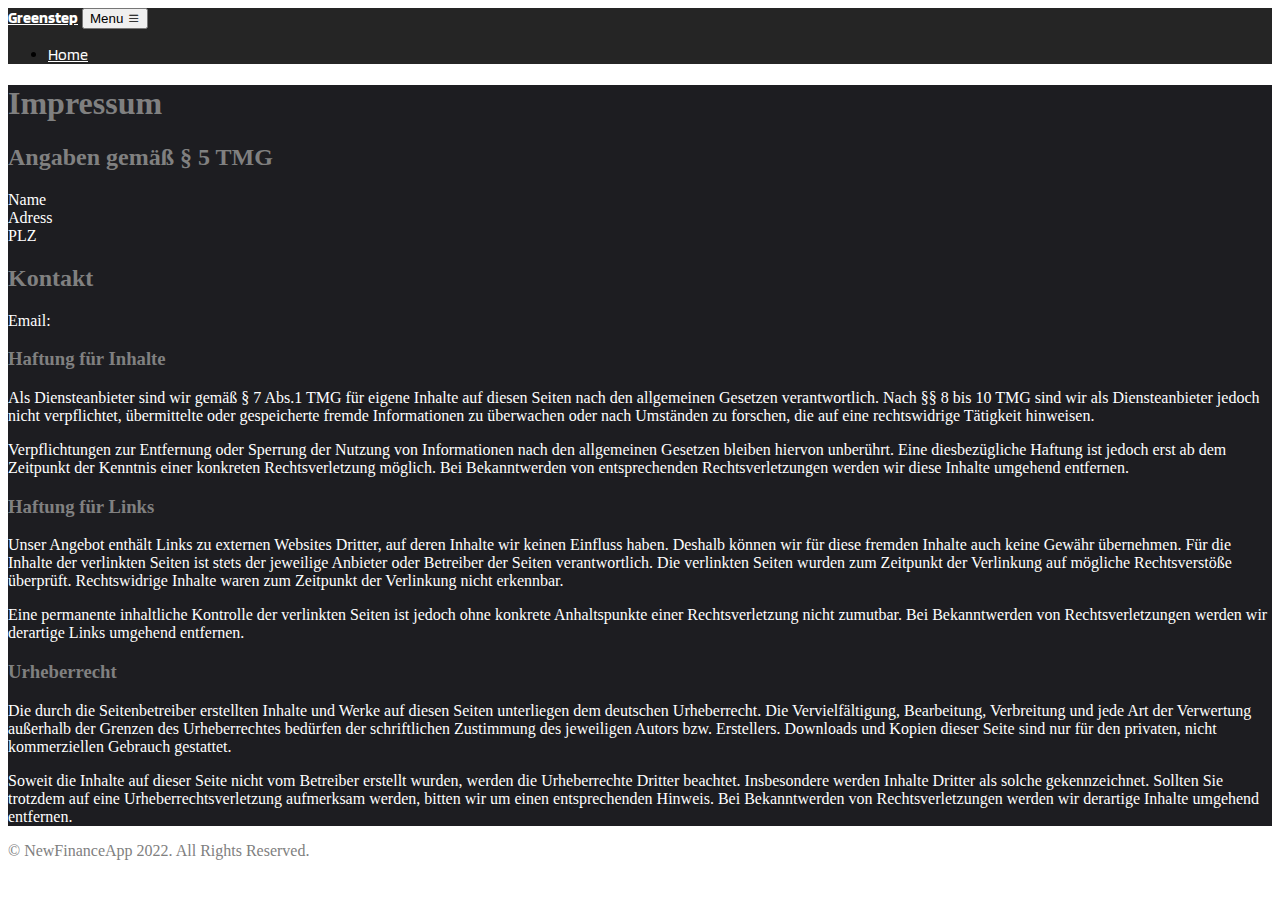
==== impressum.html @ c3f95649 "add video background" ====
<!DOCTYPE html>
<html lang="en">
    <head>
        <meta charset="utf-8" />
        <meta name="viewport" content="width=device-width, initial-scale=1, shrink-to-fit=no" />
        <meta name="description" content="" />
        <meta name="author" content="" />
        <title>Greenstep
        </title>
        <link rel="icon" type="image/x-icon" href="assets/favicon.ico" />
        <!-- Bootstrap icons-->
        <link href="https://cdn.jsdelivr.net/npm/bootstrap-icons@1.5.0/font/bootstrap-icons.css" rel="stylesheet" />
        <!-- Google fonts-->
        <link rel="preconnect" href="https://fonts.gstatic.com" />
        <link href="https://fonts.googleapis.com/css2?family=Newsreader:ital,wght@0,600;1,600&amp;display=swap" rel="stylesheet" />
        <link href="https://fonts.googleapis.com/css2?family=Mulish:ital,wght@0,300;0,500;0,600;0,700;1,300;1,500;1,600;1,700&amp;display=swap" rel="stylesheet" />
        <link href="https://fonts.googleapis.com/css2?family=Kanit:ital,wght@0,400;1,400&amp;display=swap" rel="stylesheet" />
        <link rel="preconnect" href="https://fonts.googleapis.com/%22%3E
        <link rel="preconnect" href="https://fonts.gstatic.com/" crossorigin>
        <link href="https://fonts.googleapis.com/css2?family=Blinker:wght@100;200;300;400;600;700;800;900&display=swap" rel="stylesheet">
        <!-- Core theme CSS (includes Bootstrap)-->
        <link href="css/styles.css" rel="stylesheet" />
    </head>
    <body id="page-top">
        <!-- Navigation-->
        <nav style="background-color: #252525" class="navbar navbar-expand-lg navbar-light fixed-top shadow-sm" id="mainNav">
            <div class="container px-5">
                <a class="navbar-brand fw-bold" style="font-family: blinker; font-weight: bold; color:white" href="index.html">Greenstep</a>
                <button class="navbar-toggler" type="button" data-bs-toggle="collapse" data-bs-target="#navbarResponsive" aria-controls="navbarResponsive" aria-expanded="false" aria-label="Toggle navigation">
                    Menu
                    <i class="bi-list"></i>
                </button>
                <div class="collapse navbar-collapse" id="navbarResponsive">
                    <ul style="font-family: blinker"  class="navbar-nav ms-auto me-4 my-3 my-lg-0">
                        <li class="nav-item"><a style="color:white"class="nav-link me-lg-3" href="index.html">Home</a></li>
                        
                        
                    </ul>
             
                </div>
            </div>
        </nav>
        <!-- Mashead header-->
        <div style="background-color: #1D1D21; color:white" class="masthead">
           <h1 class="impressum" style="color:grey">Impressum</h1>
           <h2 class="impressum" style="color:grey">Angaben gemäß § 5 TMG</h2>
           <p class="impressum">
               Name
               <br>
               Adress
               <br>
               PLZ
           </p>
           <h2 class="impressum" style="color:grey">Kontakt</h2>
           <p class="impressum">Email:</p>
           <h3 class="impressum" style="color:grey">Haftung für Inhalte</h3>
           <p class="impressum">
            Als Diensteanbieter sind wir gemäß § 7 Abs.1 TMG für eigene Inhalte auf diesen Seiten nach den allgemeinen Gesetzen verantwortlich. Nach §§ 8 bis 10 TMG sind wir als Diensteanbieter jedoch nicht verpflichtet, übermittelte oder gespeicherte fremde Informationen zu überwachen oder nach Umständen zu forschen, die auf eine rechtswidrige Tätigkeit hinweisen.

           </p>
           <p class="impressum">
            Verpflichtungen zur Entfernung oder Sperrung der Nutzung von Informationen nach den allgemeinen Gesetzen bleiben hiervon unberührt. Eine diesbezügliche Haftung ist jedoch erst ab dem Zeitpunkt der Kenntnis einer konkreten Rechtsverletzung möglich. Bei Bekanntwerden von entsprechenden Rechtsverletzungen werden wir diese Inhalte umgehend entfernen. 
           </p>
           <h3 class="impressum" style="color:grey">Haftung für Links</h3>
           <p class="impressum">
            Unser Angebot enthält Links zu externen Websites Dritter, auf deren Inhalte wir keinen Einfluss haben. Deshalb können wir für diese fremden Inhalte auch keine Gewähr übernehmen. Für die Inhalte der verlinkten Seiten ist stets der jeweilige Anbieter oder Betreiber der Seiten verantwortlich. Die verlinkten Seiten wurden zum Zeitpunkt der Verlinkung auf mögliche Rechtsverstöße überprüft. Rechtswidrige Inhalte waren zum Zeitpunkt der Verlinkung nicht erkennbar. 
           </p>
           <p class="impressum">
            Eine permanente inhaltliche Kontrolle der verlinkten Seiten ist jedoch ohne konkrete Anhaltspunkte einer Rechtsverletzung nicht zumutbar. Bei Bekanntwerden von Rechtsverletzungen werden wir derartige Links umgehend entfernen.

           </p>
           <h3 class="impressum" style="color:grey">Urheberrecht</h3>
           <p class="impressum">
            Die durch die Seitenbetreiber erstellten Inhalte und Werke auf diesen Seiten unterliegen dem deutschen Urheberrecht. Die Vervielfältigung, Bearbeitung, Verbreitung und jede Art der Verwertung außerhalb der Grenzen des Urheberrechtes bedürfen der schriftlichen Zustimmung des jeweiligen Autors bzw. Erstellers. Downloads und Kopien dieser Seite sind nur für den privaten, nicht kommerziellen Gebrauch gestattet.
           </p>
           <p class="impressum">
            Soweit die Inhalte auf dieser Seite nicht vom Betreiber erstellt wurden, werden die Urheberrechte Dritter beachtet. Insbesondere werden Inhalte Dritter als solche gekennzeichnet. Sollten Sie trotzdem auf eine Urheberrechtsverletzung aufmerksam werden, bitten wir um einen entsprechenden Hinweis. Bei Bekanntwerden von Rechtsverletzungen werden wir derartige Inhalte umgehend entfernen.
           </p>
        </div>
        <!-- Footer-->
        <footer  class="impressum-footer">
                    <div style="color:grey" class="mb-2">&copy; NewFinanceApp 2022. All Rights Reserved.</div>
        </footer>
    </body>
</html>
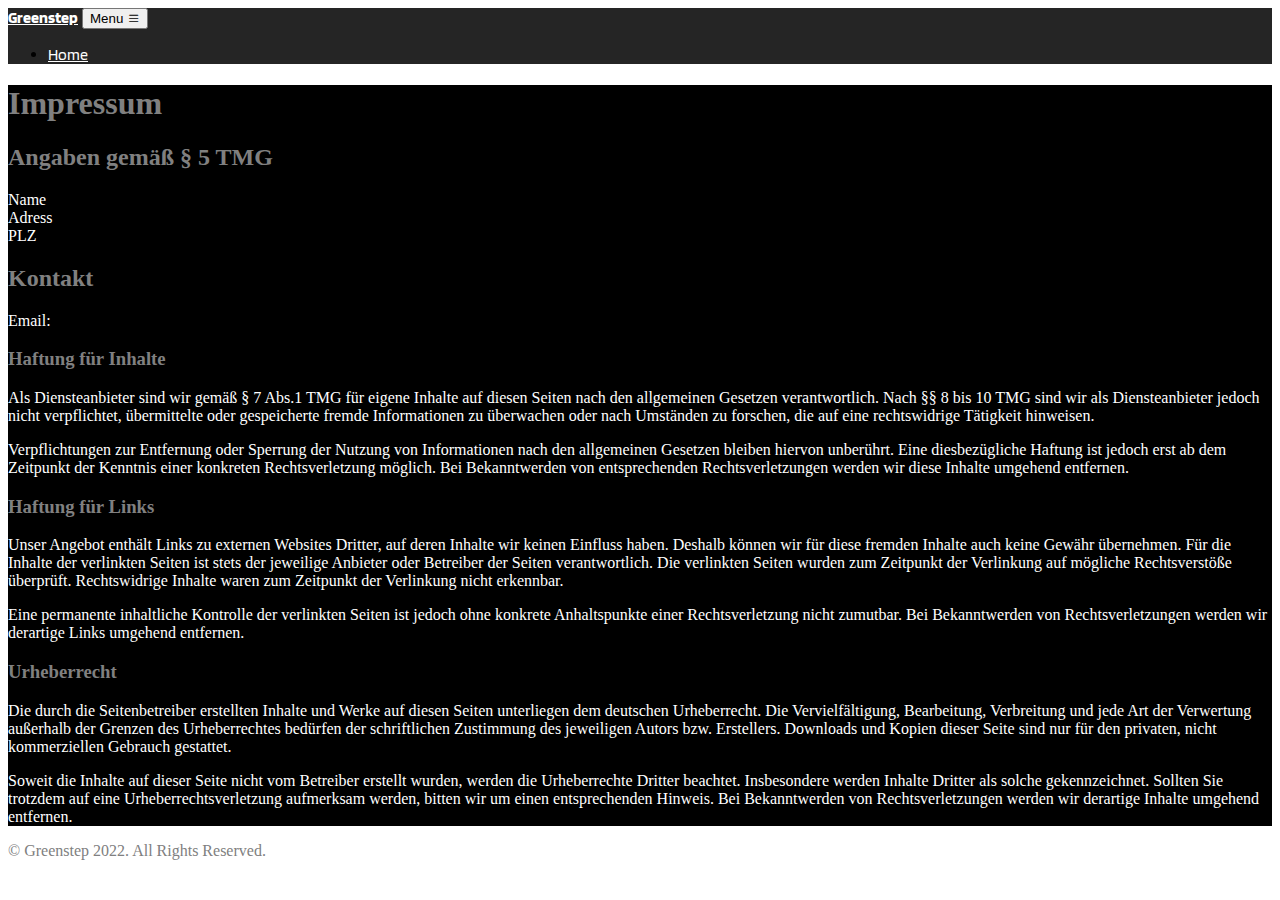
==== commit 5617af16: "change color, add background video" ====
--- a/impressum.html
+++ b/impressum.html
@@ -41,7 +41,7 @@
             </div>
         </nav>
         <!-- Mashead header-->
-        <div style="background-color: #1D1D21; color:white" class="masthead">
+        <div style="background-color: #000000; color:white" class="masthead">
            <h1 class="impressum" style="color:grey">Impressum</h1>
            <h2 class="impressum" style="color:grey">Angaben gemäß § 5 TMG</h2>
            <p class="impressum">
@@ -79,7 +79,7 @@
         </div>
         <!-- Footer-->
         <footer  class="impressum-footer">
-                    <div style="color:grey" class="mb-2">&copy; NewFinanceApp 2022. All Rights Reserved.</div>
+                    <div style="color:grey" class="mb-2">&copy; Greenstep 2022. All Rights Reserved.</div>
         </footer>
     </body>
 </html>